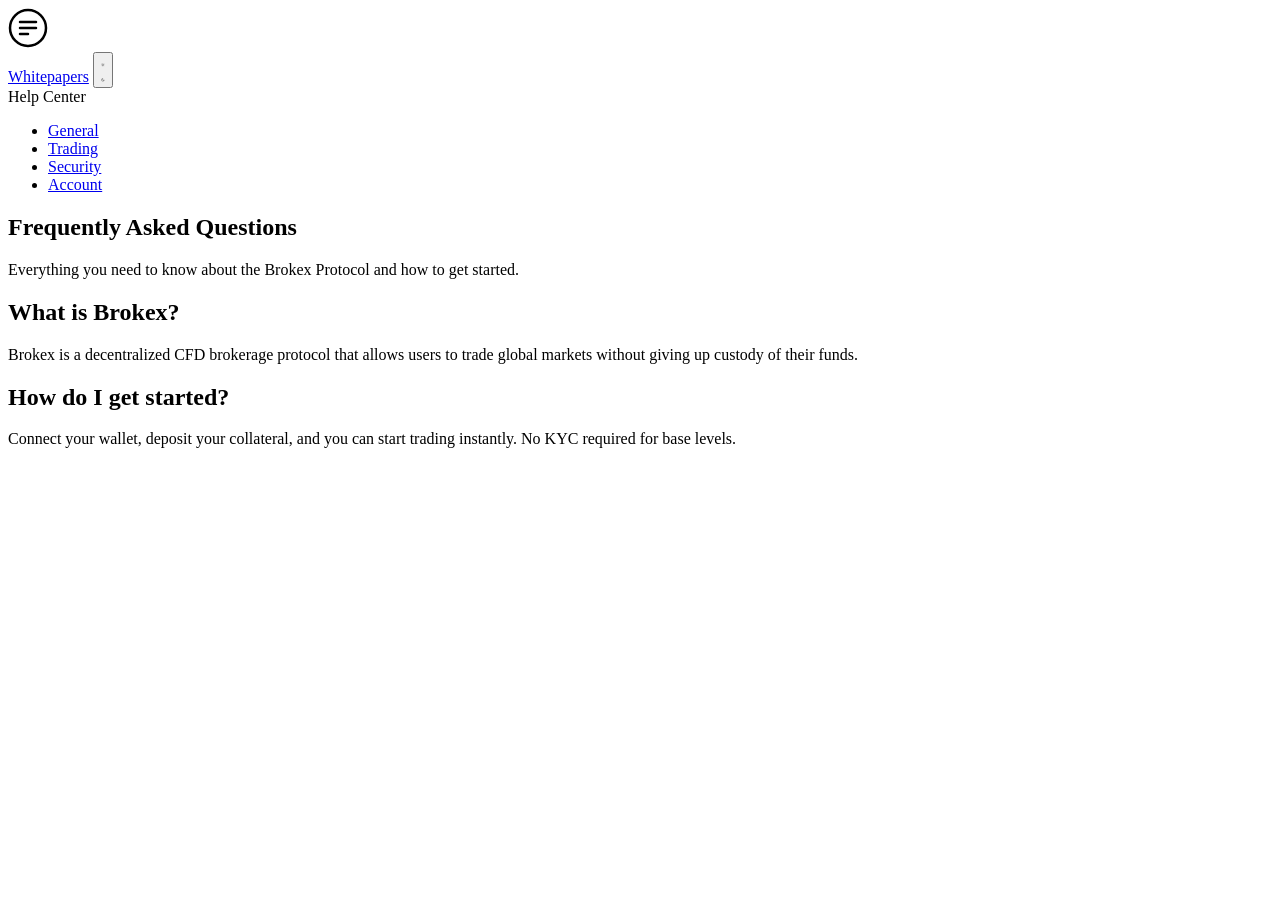
==== faq.html @ e4e47d41 "feur" ====
<!DOCTYPE html>
<html lang="fr" data-theme="light">
<head>
    <meta charset="UTF-8">
    <meta name="viewport" content="width=device-width, initial-scale=1.0">
    <title>Brokex Protocol | FAQs</title>
    <link rel="stylesheet" href="whitepaper.css">
    <link href="https://fonts.googleapis.com/css2?family=Inter:wght@400;500;600;700&display=swap" rel="stylesheet">
</head>
<body>
    <header class="top-header">
        <div class="header-left">
            <a href="index.html" class="logo-link">
                <img src="logo.svg" alt="Brokex Logo" class="logo-img">
            </a>
        </div>
        <div class="header-right">
            <a href="whitepaper.html" class="header-btn">Whitepapers</a>
            <button id="theme-toggle" class="theme-icon-btn">
                <svg class="sun-icon" viewBox="0 0 24 24" fill="none" stroke="currentColor" stroke-width="2"><circle cx="12" cy="12" r="5"/><line x1="12" y1="1" x2="12" y2="3"/><line x1="12" y1="21" x2="12" y2="23"/><line x1="4.22" y1="4.22" x2="5.64" y2="5.64"/><line x1="18.36" y1="18.36" x2="19.78" y2="19.78"/><line x1="1" y1="12" x2="3" y2="12"/><line x1="21" y1="12" x2="23" y2="12"/><line x1="4.22" y1="19.78" x2="5.64" y2="18.36"/><line x1="18.36" y1="5.64" x2="19.78" y2="4.22"/></svg>
                <svg class="moon-icon" viewBox="0 0 24 24" fill="none" stroke="currentColor" stroke-width="2"><path d="M21 12.79A9 9 0 1 1 11.21 3 7 7 0 0 0 21 12.79z"/></svg>
            </button>
        </div>
    </header>

    <div class="wp-container">
        <aside class="sidebar">
            <nav class="nav-sections">
                <div class="nav-label">Help Center</div>
                <ul>
                    <li><a href="#general" class="active">General</a></li>
                    <li><a href="#trading">Trading</a></li>
                    <li><a href="#security">Security</a></li>
                    <li><a href="#account">Account</a></li>
                </ul>
            </nav>
        </aside>

        <main class="content">
            <article id="general" class="section">
                <h1>Frequently Asked Questions</h1>
                <p class="summary-text">Everything you need to know about the Brokex Protocol and how to get started.</p>
                
                <div class="content-block">
                    <h2>What is Brokex?</h2>
                    <p>Brokex is a decentralized CFD brokerage protocol that allows users to trade global markets without giving up custody of their funds.</p>
                </div>

                <div class="content-block">
                    <h2>How do I get started?</h2>
                    <p>Connect your wallet, deposit your collateral, and you can start trading instantly. No KYC required for base levels.</p>
                </div>
            </article>
        </main>
    </div>

    <script src="whitepaper.js"></script>
</body>
</html>
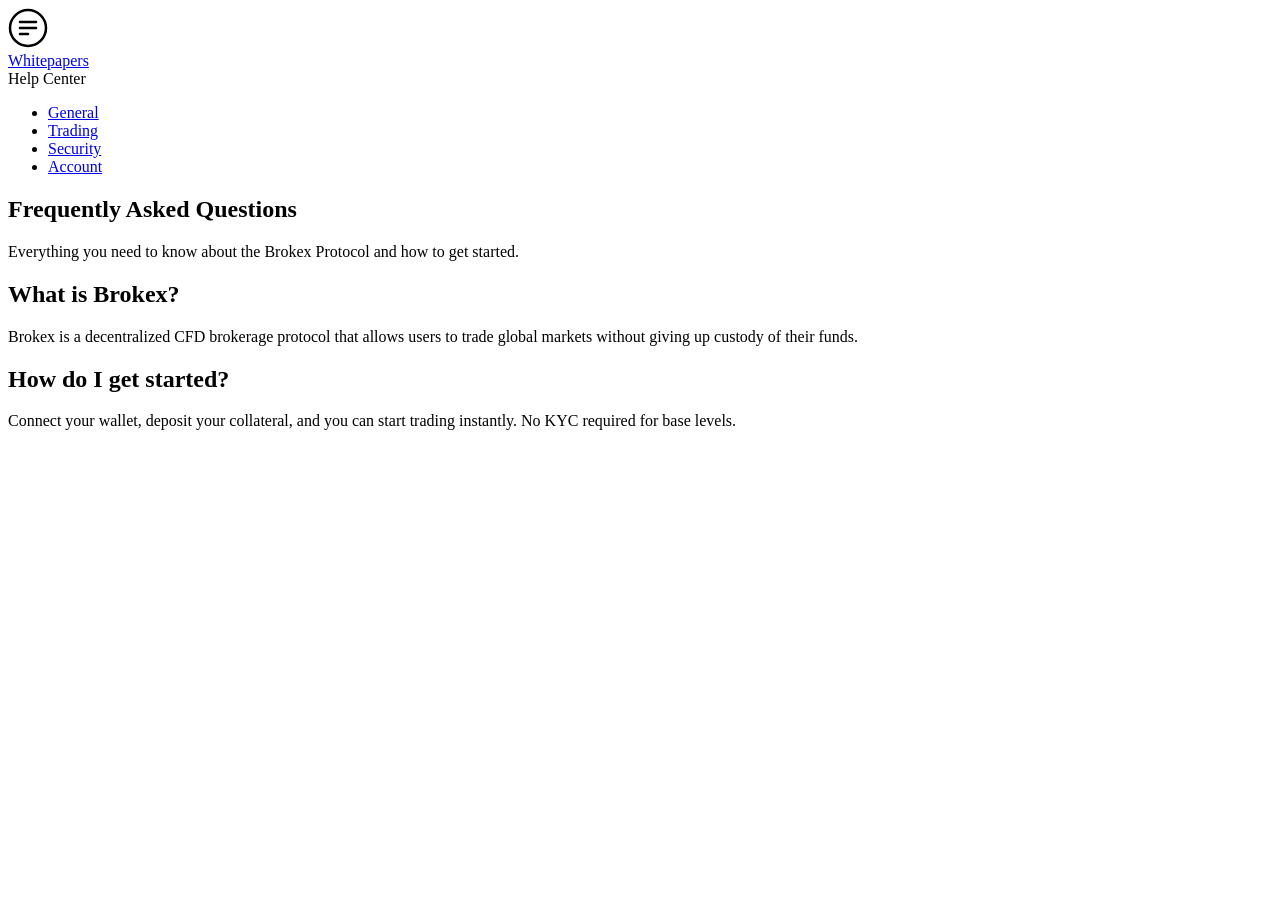
==== commit fa8485c3: "feur" ====
--- a/faq.html
+++ b/faq.html
@@ -1,5 +1,5 @@
 <!DOCTYPE html>
-<html lang="fr" data-theme="light">
+<html lang="fr" data-theme="dark">
 <head>
     <meta charset="UTF-8">
     <meta name="viewport" content="width=device-width, initial-scale=1.0">
@@ -16,10 +16,7 @@
         </div>
         <div class="header-right">
             <a href="whitepaper.html" class="header-btn">Whitepapers</a>
-            <button id="theme-toggle" class="theme-icon-btn">
-                <svg class="sun-icon" viewBox="0 0 24 24" fill="none" stroke="currentColor" stroke-width="2"><circle cx="12" cy="12" r="5"/><line x1="12" y1="1" x2="12" y2="3"/><line x1="12" y1="21" x2="12" y2="23"/><line x1="4.22" y1="4.22" x2="5.64" y2="5.64"/><line x1="18.36" y1="18.36" x2="19.78" y2="19.78"/><line x1="1" y1="12" x2="3" y2="12"/><line x1="21" y1="12" x2="23" y2="12"/><line x1="4.22" y1="19.78" x2="5.64" y2="18.36"/><line x1="18.36" y1="5.64" x2="19.78" y2="4.22"/></svg>
-                <svg class="moon-icon" viewBox="0 0 24 24" fill="none" stroke="currentColor" stroke-width="2"><path d="M21 12.79A9 9 0 1 1 11.21 3 7 7 0 0 0 21 12.79z"/></svg>
-            </button>
+
         </div>
     </header>
 
